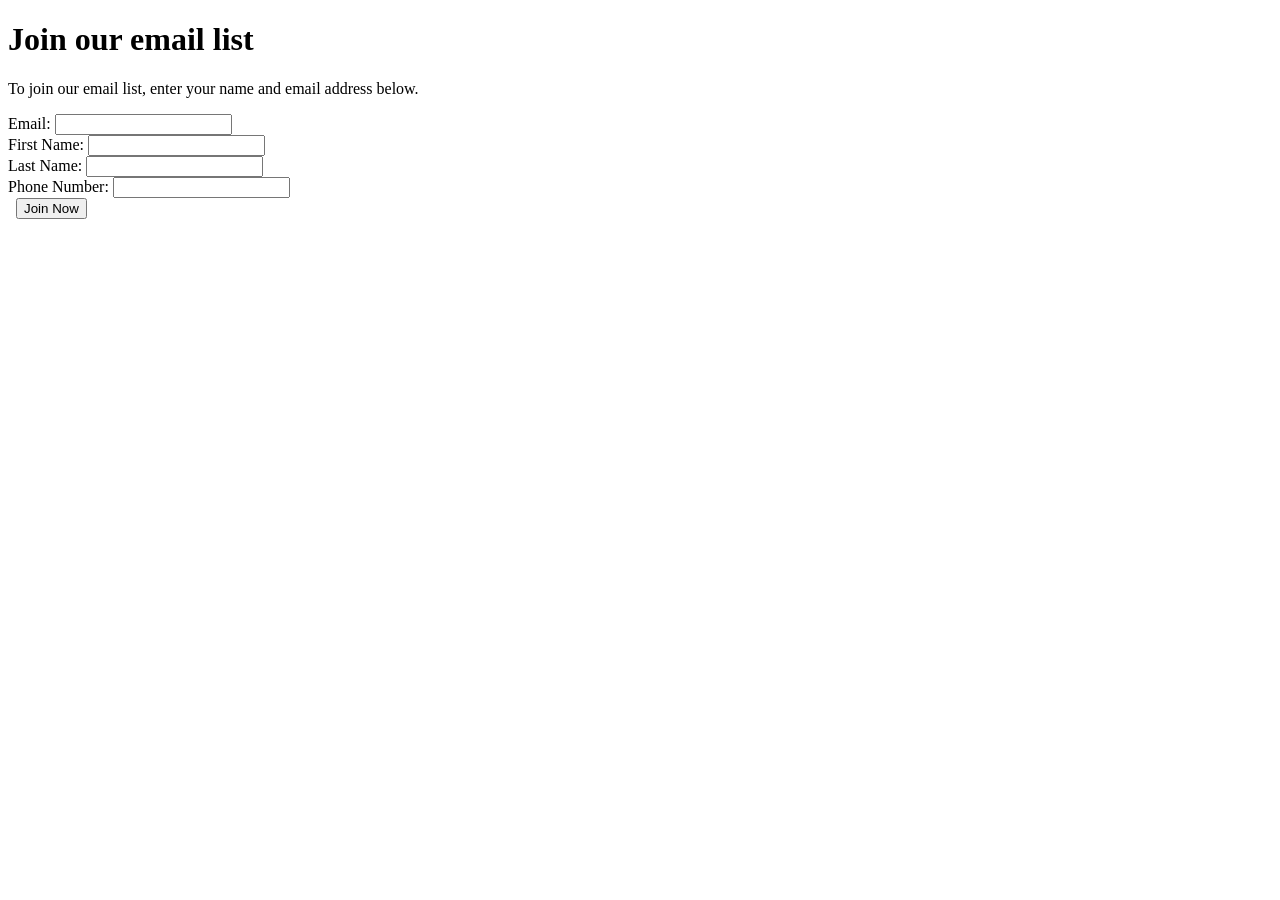
==== src/main/webapp/index.html @ 3561e75b "first" ====
<!DOCTYPE html>
<html>
<head>
    <meta charset="utf-8">
    <title>Murach's Java Servlets and JSP</title>
    <link rel="stylesheet" href="styles/main.css" type="text/css"/>
</head>
<body>
    <h1>Join our email list</h1>
    <p>To join our email list, enter your name and
        email address below.</p>

    <form action="emailList" method="post">
        <input type="hidden" name="action" value="add">

        <label>Email:</label>
        <input type="email" name="email" required><br>

        <label>First Name:</label>
        <input type="text" name="firstName" required><br>

        <label>Last Name:</label>
        <input type="text" name="lastName" required><br>

        <label>Phone Number: </label>
        <input type="text" name="phoneNumber" required><br>

        <label>&nbsp;</label>
        <input type="submit" value="Join Now" id="submit">
    </form>
</body>
</html>


</head>
</html>
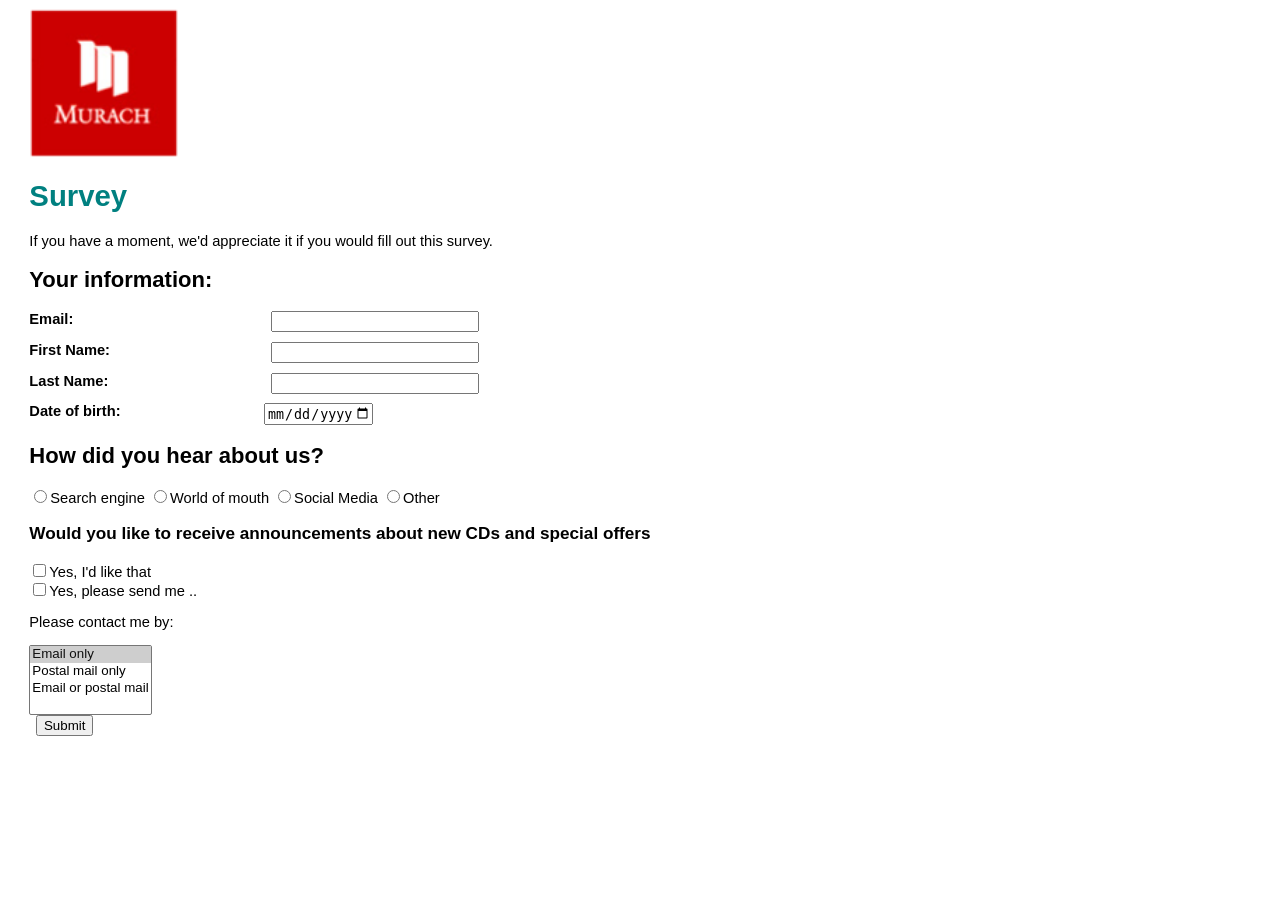
==== commit bc0b398e: "survey murach" ====
--- a/src/main/webapp/index.html
+++ b/src/main/webapp/index.html
@@ -6,31 +6,43 @@
     <link rel="stylesheet" href="styles/main.css" type="text/css"/>
 </head>
 <body>
-    <h1>Join our email list</h1>
-    <p>To join our email list, enter your name and
-        email address below.</p>
+<img src="image/murach.png" alt="Murach image" width="150">
+<h1>Survey</h1>
+<p>If you have a moment, we'd appreciate it if you would fill out this survey.</p>
+<form action="emailList" method="post">
+    <h2>Your information: </h2>
+    <input type="hidden" name="action" value="add">
 
-    <form action="emailList" method="post">
-        <input type="hidden" name="action" value="add">
+    <label>Email:</label>
+    <input type="email" name="email" required><br>
 
-        <label>Email:</label>
-        <input type="email" name="email" required><br>
+    <label>First Name:</label>
+    <input type="text" name="firstName" required><br>
 
-        <label>First Name:</label>
-        <input type="text" name="firstName" required><br>
+    <label>Last Name:</label>
+    <input type="text" name="lastName" required><br>
 
-        <label>Last Name:</label>
-        <input type="text" name="lastName" required><br>
+    <label>Date of birth: </label>
 
-        <label>Phone Number: </label>
-        <input type="text" name="phoneNumber" required><br>
+    <input type="date" id="dob" name="dob" min="1990-01-01" max="2026-12-31">
+    <h2>How did you hear about us?</h2>
+    <input type="radio" name="hearAboutUs" value="Search engine">Search engine
+    <input type="radio" name="hearAboutUs" value="World of mouth">World of mouth
+    <input type="radio" name="hearAboutUs" value="Social Media">Social Media
+    <input type="radio" name="hearAboutUs" value="Other">Other
 
-        <label>&nbsp;</label>
-        <input type="submit" value="Join Now" id="submit">
-    </form>
+    <h3>Would you like to receive announcements about new CDs and special offers</h3>
+    <input type="checkbox" name="cdOffers">Yes, I'd like that<br>
+    <input type="checkbox" name="specialOffers">Yes, please send me ..<br>
+
+    <p> Please contact me by: </p>
+    <select name="method" multiple>
+        <option value="Email only" selected>Email only</option>
+        <option value="Postal mail only">Postal mail only</option>
+        <option value="Email or postal mail">Email or postal mail</option>
+    </select><br>
+
+    <input type="submit" value="Submit" id="submit">
+</form>
 </body>
-</html>
-
-
-</head>
 </html>
--- a/src/main/webapp/styles/main.css
+++ b/src/main/webapp/styles/main.css
@@ -0,0 +1,42 @@
+body {
+    font-family: Arial, Helvetica, sans-serif;
+    font-size: 11pt;
+    margin-left: 2em;
+    margin-right: 2em;
+}
+h1 {
+    color: teal;
+}
+label {
+    float: left;
+    width: 6em;
+    margin-bottom: 0.5em;
+}
+input[type="text"], input[type="email"] {
+    width: 15em;
+    margin-left: 0.5em;
+    margin-bottom: 0.5em;
+}
+br {
+    clear: both;
+}
+#submit {
+    margin-left: 0.5em; }
+
+/* Định dạng các nhãn form cho thẳng hàng */
+label {
+    float: left;
+    width: 16em;          /* Tăng lên 16em hoặc 17em để đủ chứa các câu dài */
+    padding-bottom: 0.5em;
+    font-weight: bold;
+}
+
+br {
+    clear: left;
+}
+
+ul {
+    margin: 0;
+    padding-left: 16em;   /* Phải khớp với độ rộng của label bên trên */
+    list-style-type: disc;
+}
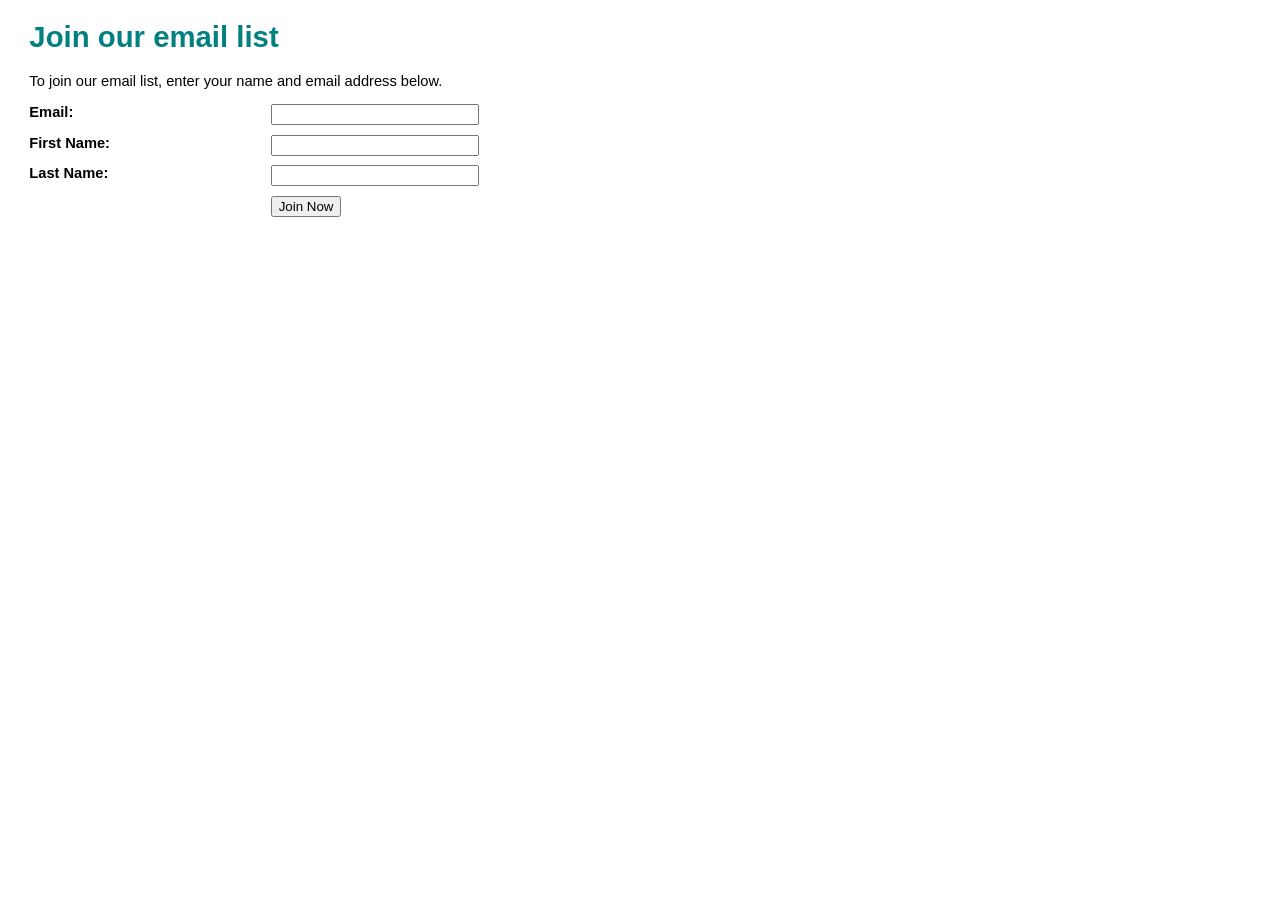
==== commit ddc5bad6: "baitap3" ====
--- a/src/main/webapp/index.html
+++ b/src/main/webapp/index.html
@@ -6,11 +6,10 @@
     <link rel="stylesheet" href="styles/main.css" type="text/css"/>
 </head>
 <body>
-<img src="image/murach.png" alt="Murach image" width="150">
-<h1>Survey</h1>
-<p>If you have a moment, we'd appreciate it if you would fill out this survey.</p>
+<h1>Join our email list</h1>
+<p>To join our email list, enter your name and
+    email address below.</p>
 <form action="emailList" method="post">
-    <h2>Your information: </h2>
     <input type="hidden" name="action" value="add">
 
     <label>Email:</label>
@@ -22,27 +21,10 @@
     <label>Last Name:</label>
     <input type="text" name="lastName" required><br>
 
-    <label>Date of birth: </label>
+    <label>&nbsp;</label>
+    <input type="submit" value="Join Now" id="submit">
 
-    <input type="date" id="dob" name="dob" min="1990-01-01" max="2026-12-31">
-    <h2>How did you hear about us?</h2>
-    <input type="radio" name="hearAboutUs" value="Search engine">Search engine
-    <input type="radio" name="hearAboutUs" value="World of mouth">World of mouth
-    <input type="radio" name="hearAboutUs" value="Social Media">Social Media
-    <input type="radio" name="hearAboutUs" value="Other">Other
 
-    <h3>Would you like to receive announcements about new CDs and special offers</h3>
-    <input type="checkbox" name="cdOffers">Yes, I'd like that<br>
-    <input type="checkbox" name="specialOffers">Yes, please send me ..<br>
-
-    <p> Please contact me by: </p>
-    <select name="method" multiple>
-        <option value="Email only" selected>Email only</option>
-        <option value="Postal mail only">Postal mail only</option>
-        <option value="Email or postal mail">Email or postal mail</option>
-    </select><br>
-
-    <input type="submit" value="Submit" id="submit">
 </form>
 </body>
 </html>
